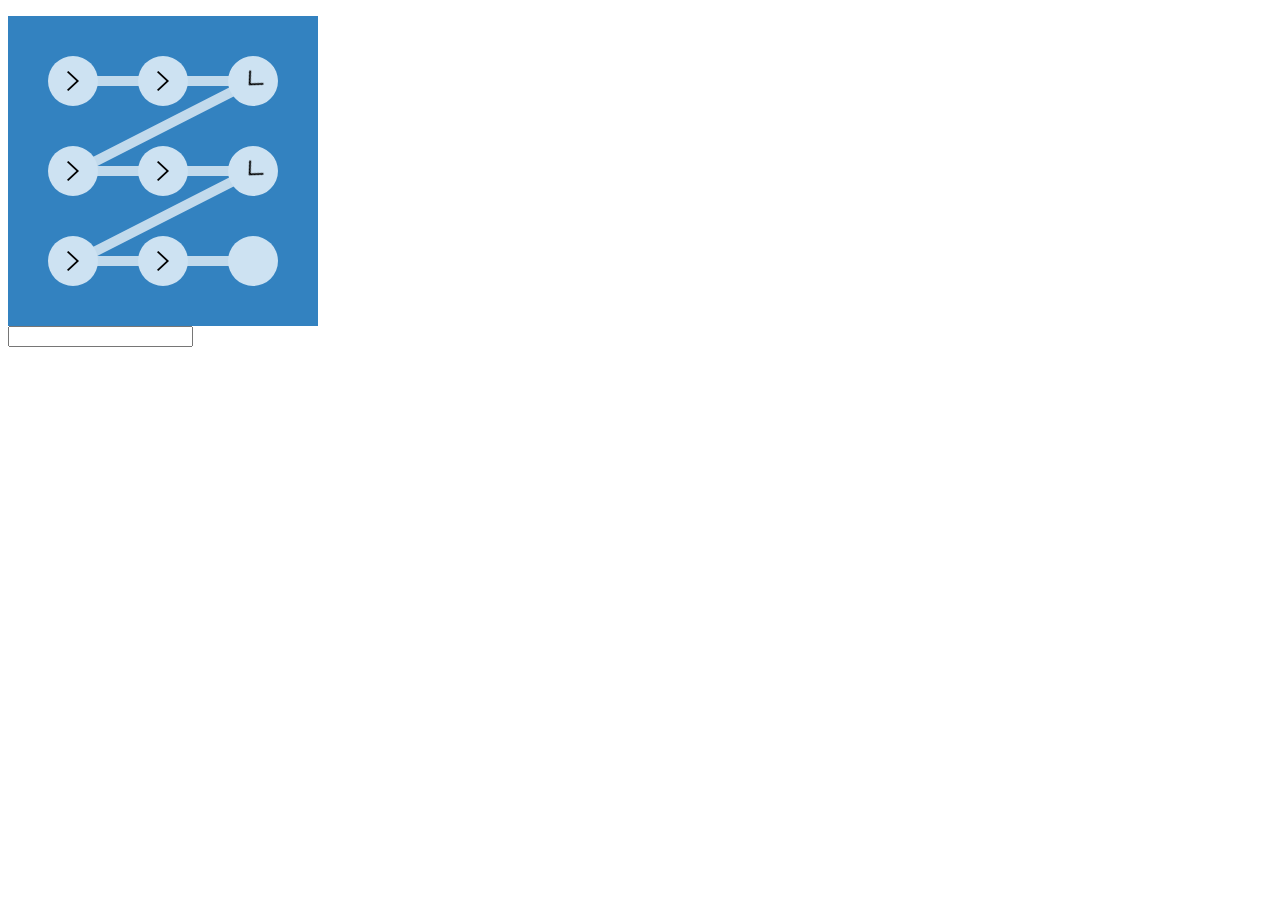
==== edit.html @ 77dd3e23 "finish patron implementation" ====
<!DOCTYPE html>
<html lang="en">
<head>
    <meta charset="UTF-8">
    <title>Patrón</title>
    <script src="jquery.js" type="text/javascript"></script>
    <link href="patternlock.css" rel="stylesheet" type="text/css"/>
    <script src="patternlock.js" type="text/javascript"></script>

</head>
<body>
<div id="contenedor-patron" class="pattern-holder"></div>
<form>
    <!--    aquí el value del input debes traerlo desde la base de datos
    -->
    <label for="patternNUmber"></label>

    <input type="number" id="patternNUmber" name="patron" value="">
</form>

<!--la función javascript-->
<script type="text/javascript">
    let lock = new PatternLock("#contenedor-patron",{
        onDraw:function (pattern){
            document.getElementById('patternNUmber').value = pattern;
        },
        enableSetPattern : true
    });

    //ese número más abajo lo debes cargar desde la base de datos
    lock.setPattern('123456789');
    lock.disable(); // comenta esta línea si quieres que el patrón sea modificable
</script>

</body>
</html>
---- patternlock.css ----
/*** spacings ***/
/*** font size css **/
/*flexible width*/
/*flexible height*/
/*setting font size line height and color together*/
.patt-holder {
	background: #3382c0;
	background-size: auto 100%;
	-ms-touch-action: none;
	position: relative;
}
.patt-overlay {
	position: absolute;
	width: 100%;
	height: 100%;
	top: 0;
	left: 0;
	z-index: 20;
}
.patt-wrap {
	position: relative;
	cursor: pointer;
}
.patt-wrap ul,
.patt-wrap li {
	list-style: none;
	margin: 0;
	padding: 0;
}
.patt-circ {
	position: relative;
	float: left;
	box-sizing: border-box;
	-moz-box-sizing: border-box;
}
.patt-circ.hovered {
	border: 3px solid #009900;
}
.patt-error .patt-circ.hovered {
	border: 3px solid #BA1B26;
}
.patt-hidden .patt-circ.hovered {
	border: 0;
}
.patt-dots {
	background: #FFF;
	width: 10px;
	height: 10px;
	border-radius: 5px;
	position: absolute;
	top: 50%;
	left: 50%;
	margin-top: -5px;
	margin-left: -5px;
}
.patt-lines {
	border-radius: 5px;
	height: 10px;
	background: rgba(255, 255, 255, 0.7);
	position: absolute;
	transform-origin: 5px 5px;
	-ms-transform-origin: 5px 5px;
	/* IE 9 */
	-webkit-transform-origin: 5px 5px;
}
.patt-hidden .patt-lines {
	display: none;
}
#patternUI,
#patternCaptcha {
	float: left;
	margin: 0 20px;
}
#actionButton {
	clear: both;
}
#refreshCaptcha,
#submitCaptcha {
	padding: 8px 20px;
	margin: 10px 20px;
}
#contenedor-patron .patt-wrap {
	z-index: 10;
}
#contenedor-patron .patt-circ.hovered {
	background-color: #cde2f2;
	border: none;
}
#contenedor-patron .patt-circ.hovered .patt-dots {
	display: none;
}
#contenedor-patron .patt-circ.dir {
	background-image: url('flecha.png');
	background-position: center;
	background-repeat: no-repeat;
}
#contenedor-patron .patt-circ.e {
	-webkit-transform: rotate(0);
	-moz-transform: rotate(0);
	-ms-transform: rotate(0);
	-o-transform: rotate(0);
	transform: rotate(0);
}
#contenedor-patron .patt-circ.s-e {
	-webkit-transform: rotate(45deg);
	-moz-transform: rotate(45deg);
	-ms-transform: rotate(45deg);
	-o-transform: rotate(45deg);
	transform: rotate(45deg);
}
#contenedor-patron .patt-circ.s {
	-webkit-transform: rotate(90deg);
	-moz-transform: rotate(90deg);
	-ms-transform: rotate(90deg);
	-o-transform: rotate(90deg);
	transform: rotate(90deg);
}
#contenedor-patron .patt-circ.s-w {
	-webkit-transform: rotate(135deg);
	-moz-transform: rotate(135deg);
	-ms-transform: rotate(135deg);
	-o-transform: rotate(135deg);
	transform: rotate(135deg);
}
#contenedor-patron .patt-circ.w {
	-webkit-transform: rotate(180deg);
	-moz-transform: rotate(180deg);
	-ms-transform: rotate(180deg);
	-o-transform: rotate(180deg);
	transform: rotate(180deg);
}
#contenedor-patron .patt-circ.n-w {
	-webkit-transform: rotate(225deg);
	-moz-transform: rotate(225deg);
	-ms-transform: rotate(225deg);
	-o-transform: rotate(225deg);
	transform: rotate(225deg);
}
#contenedor-patron .patt-circ.n {
	-webkit-transform: rotate(270deg);
	-moz-transform: rotate(270deg);
	-ms-transform: rotate(270deg);
	-o-transform: rotate(270deg);
	transform: rotate(270deg);
}
#contenedor-patron .patt-circ.n-e {
	-webkit-transform: rotate(315deg);
	-moz-transform: rotate(315deg);
	-ms-transform: rotate(315deg);
	-o-transform: rotate(315deg);
	transform: rotate(315deg);
}
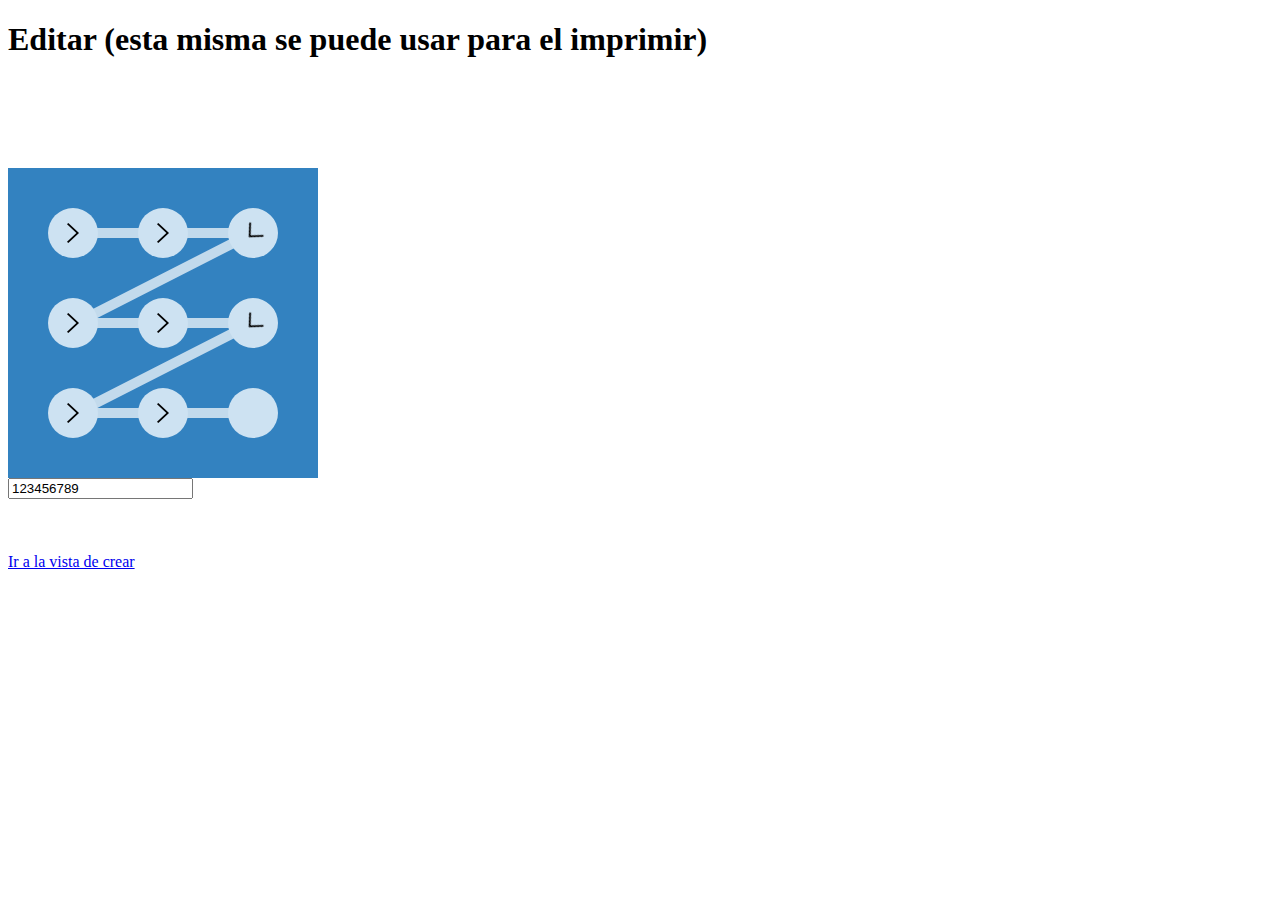
==== commit 01edaf98: "add go to index page link" ====
--- a/edit.html
+++ b/edit.html
@@ -9,14 +9,19 @@
 
 </head>
 <body>
+<h1>Editar (esta misma se puede usar para el imprimir)</h1> <br><br><br><br>
 <div id="contenedor-patron" class="pattern-holder"></div>
 <form>
     <!--    aquí el value del input debes traerlo desde la base de datos
     -->
     <label for="patternNUmber"></label>
 
-    <input type="number" id="patternNUmber" name="patron" value="">
+    <input type="number" id="patternNUmber" name="patron" value="123456789">
 </form>
+<br>
+<br>
+<br>
+<a href="index.html">Ir a la vista de crear</a>
 
 <!--la función javascript-->
 <script type="text/javascript">
